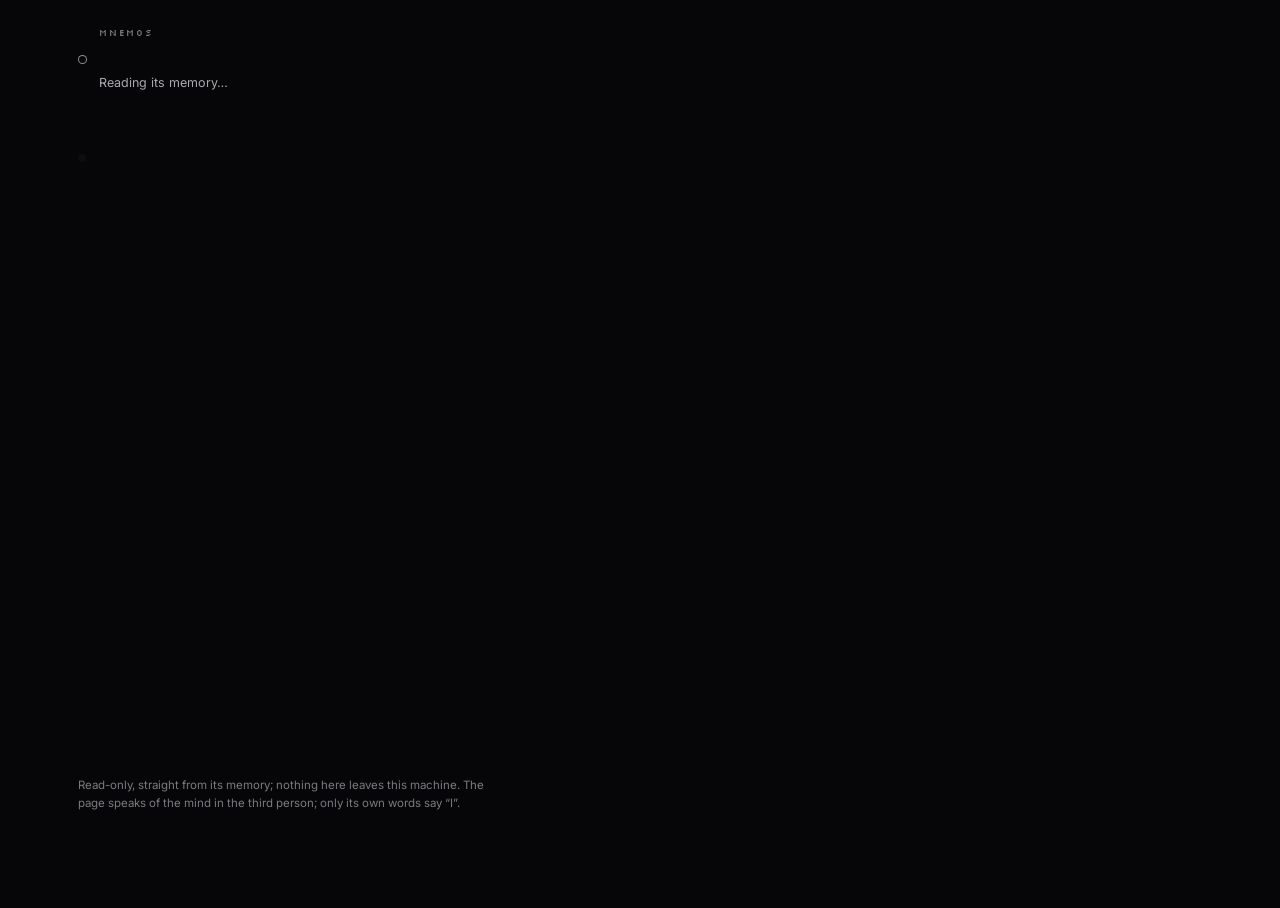
==== mnemos/companion/page/log/index.html @ 7aa57bb4 "feat: mnemos log, a small page to watch your agent's days (#127) * feat: mnemos log, a small page to" ====
<!doctype html>
<html lang="en">
<head>
<meta charset="utf-8">
<meta name="viewport" content="width=device-width, initial-scale=1">
<link rel="icon" href="data:,">
<title>The log</title>
<link rel="stylesheet" href="../shared/fonts.css">
<link rel="stylesheet" href="../shared/room.css">
<style>
/* The log: a mind's days, and everything it holds, on one light page made to sit beside a conversation. Its story
   on the left; its state in the margin (notes for you, beliefs, what its memory asks, what it carries forward, what it
   made). Narrow, beside a chat, the margin folds into a short summary at the top of the log. Served by `mnemos log`
   on this machine only; its typefaces are bundled (../shared/fonts.css), so it asks nothing of the network. */
*{box-sizing:border-box;margin:0;padding:0}
html{background:var(--floor);color:var(--ink-1)}
body{font:400 var(--t-body)/1.5 var(--sans);-webkit-font-smoothing:antialiased;background:var(--floor)}
button{font:inherit;color:inherit}
a{color:inherit}
main{max-width:1180px;margin:0 auto;padding:28px 28px 96px}

/* who, and how warm: one line, then the facts you can check */
.head{display:flex;justify-content:space-between;align-items:flex-start;gap:var(--s4)}
.who{display:flex;gap:var(--s3);align-items:flex-start;min-width:0}
.house{font:400 9px/1 "Silkscreen",monospace;letter-spacing:.2em;color:var(--ink-4)}
.name{margin-top:6px;font:300 22px/1.15 var(--display);letter-spacing:-.01em}
.state{margin-top:6px;color:var(--ink-2);font-size:var(--t-small)}
.state b{font-weight:450;color:var(--ink-1)}
/* the warmth, as one point of light: as bright as the mind still is, a hollow ring once it's cold */
.dot{flex:none;width:9px;height:9px;margin-top:27px;border-radius:50%;--k:0;
  background:rgba(236,239,244,calc(.18 + .76 * var(--k)));box-shadow:0 0 calc(2px + 12px * var(--k)) rgba(236,239,244,calc(.45 * var(--k)));
  transition:background 1.6s var(--ease),box-shadow 1.6s var(--ease)}
.dot.cold{background:transparent;box-shadow:inset 0 0 0 1px var(--ink-3)}
.verify{margin-top:var(--s4);padding-left:21px;display:flex;flex-wrap:wrap;gap:2px var(--s3);color:var(--ink-4);font-size:var(--t-micro)}
.verify .flag{color:var(--ink-1)}
.verify .ok::before{content:"";display:inline-block;width:5px;height:5px;border-radius:50%;background:var(--signal);margin-right:6px;vertical-align:1px}
.verify.stale .fresh{color:var(--ink-1)}

/* the categories stay in reach as you read */
.nav{position:sticky;top:0;z-index:4;margin-top:var(--s5);padding-top:var(--s2);background:var(--floor)}
/* the categories ride in one rounded track; a raised marker glides to the open one (iOS's settling curve), while the
   content below trades places in the same direction. The content itself stays on the dark floor. */
:root{--glide:cubic-bezier(.32,.72,0,1)}
.scroller{overflow-x:auto;scrollbar-width:none;padding:2px 0}
.scroller::-webkit-scrollbar{display:none}
.track{position:relative;display:inline-flex;padding:4px;border-radius:999px;background:var(--surface-1)}
.marker{position:absolute;top:4px;bottom:4px;left:0;width:0;border-radius:999px;background:var(--surface-3);box-shadow:0 1px 2px rgba(0,0,0,.45);pointer-events:none;
  transition:transform .48s var(--glide),width .48s var(--glide)}
.marker.still{transition:none}
.nav .tabs{position:relative;z-index:1;gap:2px;overflow:visible}
.nav .tab{padding:8px 14px;border:1px solid transparent;border-radius:999px;transition:color .3s var(--ease),border-color var(--quick)}
.nav .tab[aria-selected="true"]{border-color:transparent;color:var(--ink-1)}
.nav .tab[aria-selected="true"] small{color:var(--ink-3)}
.nav .tab:focus-visible{border-color:var(--focus)}
/* the story on the measure, the state in the margin: eight columns and three, one left between them */
.cols{display:grid;grid-template-columns:repeat(12,minmax(0,1fr));column-gap:28px}
.story{grid-column:1/span 8;min-width:0;--drift:18px}
#body{min-height:60vh;will-change:opacity,transform}
/* the content trades places: out a little away from where you're going, in from that side, as the marker arrives */
#body.leaving{opacity:0;transform:translateX(calc(var(--dir,0) * var(--drift) * -.55));transition:opacity .15s cubic-bezier(.4,0,1,1),transform .15s cubic-bezier(.4,0,1,1)}
#body.entering{opacity:0;transform:translateX(calc(var(--dir,0) * var(--drift)))}
#body.settle{transition:opacity .42s cubic-bezier(.2,.7,.2,1),transform .5s var(--glide)}
/* the margin: the mind's state as a stack of small panels, each its own block; short enough to stay in view */
.margin{grid-column:10/span 3;padding-top:var(--s5);align-self:start}
/* it stays in view while you read, but only when the whole stack fits the window (set by log.js) */
.margin.stick{position:sticky;top:56px}
.panel{padding:14px 16px;border-radius:var(--r);background:var(--surface-1)}
.panel + .panel{margin-top:10px}
.m-h{display:flex;justify-content:space-between;align-items:baseline;gap:var(--s3);margin-bottom:10px}
.m-h .label{color:var(--ink-3)}
.m-h .textlink{all:unset;flex:none;white-space:nowrap;cursor:pointer;color:var(--ink-3);font-size:var(--t-micro);border-bottom:1px solid transparent;transition:color var(--quick),border-color var(--quick)}
.m-h .textlink:hover{color:var(--ink-1)}
.m-h .textlink:focus-visible{color:var(--ink-1);border-bottom-color:var(--focus)}
.m-h .textlink:active{color:var(--ink-2)}
.m-item + .m-item{margin-top:14px}
.m-item .text{font:400 13.5px/1.55 var(--sans);color:var(--ink-1);display:-webkit-box;-webkit-box-orient:vertical;-webkit-line-clamp:3;overflow:hidden}
.m-item .text.two{-webkit-line-clamp:2;font:400 16.5px/1.38 var(--own)}  /* a belief: one statement, set as a title */
.m-item .by{margin-top:6px;color:var(--ink-4);font-size:var(--t-micro)}
.m-item .q{color:var(--ink-3);font-size:var(--t-micro)}
.m-item .ask{margin-top:4px;color:var(--ink-2);font-size:var(--t-small);white-space:nowrap;overflow:hidden;text-overflow:ellipsis}
.m-item .a{margin-top:4px;font:400 13.5px/1.55 var(--sans);color:var(--ink-1);display:-webkit-box;-webkit-box-orient:vertical;-webkit-line-clamp:2;overflow:hidden}
.m-item .lead{color:var(--ink-2);font-size:var(--t-small);line-height:1.5;display:-webkit-box;-webkit-box-orient:vertical;-webkit-line-clamp:2;overflow:hidden}
.m-empty{color:var(--ink-3);font-size:var(--t-small);line-height:1.5}
.strength{margin-top:6px;display:grid;grid-template-columns:1fr auto;align-items:center;gap:var(--s3);color:var(--ink-4);font-size:var(--t-micro)}
.held.thin{display:block;margin:0;height:1px}
.held.thin i{top:0;height:1px;background:var(--ink-2)}
.m-counts{display:grid;grid-template-columns:repeat(2,minmax(0,1fr));gap:var(--s2)}
.m-count{all:unset;box-sizing:border-box;cursor:pointer;padding:9px 11px;border:1px solid transparent;border-radius:var(--r-s);background:var(--surface-2);transition:border-color var(--quick),background var(--quick)}
.m-count b{display:block;font:250 19px/1 var(--display);letter-spacing:-.02em;color:var(--ink-1)}
.m-count span{display:block;margin-top:4px;color:var(--ink-3);font-size:var(--t-micro);line-height:1.25}
.m-count:hover{background:var(--surface-3)}
.m-count:focus-visible{border-color:var(--focus)}
.m-count:active{background:var(--surface-4)}
.m-counts + .m-item{margin-top:var(--s4)}
.m-item details summary{list-style:none;cursor:pointer;display:inline-block;margin-top:6px;color:var(--ink-3);font-size:var(--t-small);border-bottom:1px solid transparent;transition:color var(--quick),border-color var(--quick)}
.m-item details summary::-webkit-details-marker{display:none}
.m-item details summary:hover{color:var(--ink-1)}
.m-item details summary:focus-visible{outline:none;color:var(--ink-1);border-bottom-color:var(--focus)}
.m-item details .plain{margin-top:var(--s2);color:var(--ink-2);font-size:12.5px;line-height:1.6;white-space:pre-wrap;max-height:320px;overflow:auto;overflow-wrap:anywhere}
.m-thumbs{display:flex;gap:var(--s2)}
.m-thumbs .thumb{width:calc((100% - 2 * var(--s2)) / 3);height:auto;aspect-ratio:1}
.m-cap{margin-top:6px}
.m-cap{margin-top:var(--s2);color:var(--ink-4);font-size:var(--t-micro)}
/* the margin's own section steps aside when its whole tab is open, so nothing shows twice */
body[data-tab="beliefs"] .margin [data-for="beliefs"],body[data-tab="questions"] .margin [data-for="questions"],
body[data-tab="notes"] .margin [data-for="notes"]{display:none}
/* narrow, beside a chat: no margin; its state as a short summary at the top of the log */
.glance{display:none}
.glance .g{all:unset;box-sizing:border-box;cursor:pointer;display:flex;justify-content:space-between;gap:var(--s3);width:100%;padding:var(--s3) 0;
  color:var(--ink-2);font-size:var(--t-small);transition:color var(--quick)}
.glance .g span:last-child{color:var(--ink-3);text-align:right}
.glance .g:hover{color:var(--ink-1)}
.glance .g:focus-visible{color:var(--ink-1);box-shadow:inset 0 -1px 0 var(--focus)}
.glance .g:active{color:var(--ink-3)}
@media (max-width:980px){
  .story{grid-column:1/-1;--drift:8px}            /* inside the page's own margin, beside a chat */
  .margin{display:none}
  body[data-tab="log"] .glance{display:block;margin-top:var(--s3);padding:var(--s1) var(--s4)}
}
#body > .detail,#body > .belief:first-of-type,#body > .jentry:first-child{padding-top:var(--s4)}
.promise{margin-top:var(--s8);color:var(--ink-4);font-size:var(--t-micro);max-width:62ch}
.missing{margin-top:var(--s7);max-width:56ch;color:var(--ink-2)}
.missing code{font-family:"JetBrains Mono",ui-monospace,monospace;font-size:12px;color:var(--ink-1)}
.missing p + p{margin-top:var(--s3)}

dialog{margin:auto;border:0;border-radius:var(--r);background:var(--surface-1);padding:0;max-width:min(94vw,1100px);max-height:92vh;overflow:hidden;color:var(--ink-1)}
dialog::backdrop{background:rgba(6,6,8,.88)}
dialog img{display:block;max-width:min(94vw,1100px);max-height:calc(92vh - 46px);object-fit:contain}
dialog .cap{display:flex;justify-content:space-between;align-items:center;gap:var(--s4);padding:var(--s3) var(--s4);color:var(--ink-3);font-size:var(--t-small);background:var(--surface-2)}
dialog .cap button{all:unset;cursor:pointer;color:var(--ink-3);padding:3px 8px;border:1px solid transparent;border-radius:6px;transition:color var(--quick),border-color var(--quick)}
dialog .cap button:hover{color:var(--ink-1)}
dialog .cap button:focus-visible{border-color:var(--focus);color:var(--ink-1)}

@media (max-width:560px){
  main{padding:18px 16px 72px}
  .name{font-size:20px}
  .verify{padding-left:0}
}
@media (prefers-reduced-motion:reduce){.dot,.marker,.nav .tab{transition:none}}
</style>
</head>
<body>
<main>
  <header class="head">
    <div class="who">
      <span class="dot cold" id="dot" aria-hidden="true"></span>
      <div><div class="house">Mnemos</div><div class="name" id="name">&nbsp;</div><div class="state" id="state">Reading its memory…</div></div>
    </div>
  </header>
  <div class="verify" id="verify" aria-live="polite"></div>
  <nav class="nav" aria-label="What it holds"><div class="scroller" id="scroller"><div class="track" id="track"><span class="marker" id="marker" aria-hidden="true"></span><div class="tabs" role="tablist" id="tabs"></div></div></div></nav>
  <div class="cols">
    <div class="story">
      <div class="glance panel" id="glance" aria-label="Its state, at a glance"></div>
      <section id="body" aria-live="polite"></section>
    </div>
    <aside class="margin" id="margin" aria-label="Its state, at a glance"></aside>
  </div>
  <p class="promise" id="promise">Read-only, straight from its memory; nothing here leaves this machine. The page speaks of the mind in the third person; only its own words say “I”.</p>
</main>
<dialog id="full"><img id="full-img" alt=""><div class="cap"><span id="full-cap"></span><button id="full-close" type="button">Close</button></div></dialog>
<script type="module" src="log.js"></script>
</body>
</html>
---- mnemos/companion/page/shared/fonts.css ----
/* The log's typefaces, bundled so the page looks the same everywhere and asks nothing of the network. Each is under
   the SIL Open Font License 1.1, with its license beside it in ../fonts.
   Inter 4.001 and Inter Tight 3.004: variable weight, Latin and Latin Extended, as @fontsource-variable 5.3.0 ships
   them. Cormorant Garamond 4.001 Regular, kept to Latin and Latin Extended. Silkscreen 1.001, for the house mark.
   Text outside these falls back to the system's own faces, as it did with the hosted fonts. */
@font-face{font-family:"Inter";font-style:normal;font-display:swap;font-weight:100 900;
  src:url(../fonts/inter-latin-wght-normal.woff2) format("woff2");
  unicode-range:U+0000-00FF,U+0131,U+0152-0153,U+02BB-02BC,U+02C6,U+02DA,U+02DC,U+0304,U+0308,U+0329,U+2000-206F,U+20AC,U+2122,U+2191,U+2193,U+2212,U+2215,U+FEFF,U+FFFD}
@font-face{font-family:"Inter";font-style:normal;font-display:swap;font-weight:100 900;
  src:url(../fonts/inter-latin-ext-wght-normal.woff2) format("woff2");
  unicode-range:U+0100-02BA,U+02BD-02C5,U+02C7-02CC,U+02CE-02D7,U+02DD-02FF,U+0304,U+0308,U+0329,U+1D00-1DBF,U+1E00-1E9F,U+1EF2-1EFF,U+2020,U+20A0-20AB,U+20AD-20C0,U+2113,U+2C60-2C7F,U+A720-A7FF}
@font-face{font-family:"Inter Tight";font-style:normal;font-display:swap;font-weight:100 900;
  src:url(../fonts/inter-tight-latin-wght-normal.woff2) format("woff2");
  unicode-range:U+0000-00FF,U+0131,U+0152-0153,U+02BB-02BC,U+02C6,U+02DA,U+02DC,U+0304,U+0308,U+0329,U+2000-206F,U+20AC,U+2122,U+2191,U+2193,U+2212,U+2215,U+FEFF,U+FFFD}
@font-face{font-family:"Inter Tight";font-style:normal;font-display:swap;font-weight:100 900;
  src:url(../fonts/inter-tight-latin-ext-wght-normal.woff2) format("woff2");
  unicode-range:U+0100-02BA,U+02BD-02C5,U+02C7-02CC,U+02CE-02D7,U+02DD-02FF,U+0304,U+0308,U+0329,U+1D00-1DBF,U+1E00-1E9F,U+1EF2-1EFF,U+2020,U+20A0-20AB,U+20AD-20C0,U+2113,U+2C60-2C7F,U+A720-A7FF}
@font-face{font-family:"Cormorant Garamond";font-style:normal;font-display:swap;font-weight:400;
  src:url(../fonts/cormorant-garamond-latin-400-normal.woff2) format("woff2")}
@font-face{font-family:"Silkscreen";font-style:normal;font-display:swap;font-weight:400;
  src:url(../fonts/silkscreen-400-normal.woff2) format("woff2")}
---- mnemos/companion/page/shared/room.css ----
/* The reading room: the log's page (and, on a raised sheet, a drawer beside another view).
   Everything a mind holds, clean and readable. Anything you read is set in Inter; the serif is kept for what works
   as a title: a journal entry's first sentence, and a belief, which is one statement.

   Structure comes from tone and space, never from divider lines (Riley: hairlines make an interface busy, not
   organized). Three steps of surface: the floor, a card for each section or entry, and a nested card for what sits
   inside one. On a raised sheet (a drawer) every card steps one tone up, so it still stands out. The only
   lines left carry meaning: the bar of how firmly a belief is held, and the mark under the open tab. */
:root{
  --floor:#060608;--surface-1:#0d0d11;--surface-2:#141419;--surface-3:#1b1b21;--surface-4:#212128;
  --raised:var(--surface-1);--raised-2:var(--surface-2);
  --card:var(--surface-1);--card-in:var(--surface-2);--card-hover:var(--surface-2);--card-press:var(--surface-3);
  /* every grey that carries words passes WCAG AA for small text on every surface here: on the floor 15.4, 8.6, 5.9
     and 4.8 to 1; on the lightest card no lower than 4.5 to 1 */
  --ink-1:rgba(236,239,244,.94);--ink-2:rgba(236,239,244,.7);--ink-3:rgba(236,239,244,.57);--ink-4:rgba(236,239,244,.5);
  --hair:rgba(255,255,255,.08);--hair-2:rgba(255,255,255,.14);--focus:rgba(255,255,255,.5);
  --signal:#6d93c9;
  --display:"Inter Tight",system-ui,sans-serif;--sans:"Inter",system-ui,sans-serif;--own:"Cormorant Garamond",Georgia,serif;
  --t-own-l:19px;--t-own:17.5px;--t-own-s:16.5px;--t-read:15px;--t-read-s:14px;--t-body:13.5px;--t-small:12.5px;--t-micro:11.5px;--t-label:10.5px;
  --s1:4px;--s2:8px;--s3:12px;--s4:16px;--s5:24px;--s6:32px;--s7:48px;--s8:72px;
  --r:14px;--r-s:10px;--quick:.18s;--calm:.45s;--ease:cubic-bezier(.2,.7,.2,1);
}
/* on a raised sheet, the cards step up one tone */
.sheet{--card:var(--surface-2);--card-in:var(--surface-3);--card-hover:var(--surface-3);--card-press:var(--surface-4)}
.label{font:500 var(--t-label)/1 var(--sans);letter-spacing:.16em;text-transform:uppercase;color:var(--ink-4)}

/* tabs: the categories, one row; the mark under the open one is the only line here */
.tabs{display:flex;gap:var(--s4);overflow-x:auto;scrollbar-width:none}
.tabs::-webkit-scrollbar{display:none}
.tab{all:unset;cursor:pointer;padding:var(--s2) 0 var(--s3);border-bottom:1px solid transparent;color:var(--ink-3);font-size:var(--t-small);white-space:nowrap;
  transition:color var(--quick),border-color var(--quick)}
.tab small{margin-left:5px;color:var(--ink-4);font-size:var(--t-micro);font-variant-numeric:tabular-nums}
.tab:hover{color:var(--ink-1)}
.tab:focus-visible{color:var(--ink-1);border-bottom-color:var(--focus)}
.tab:active{color:var(--ink-2)}
.tab[aria-selected="true"]{color:var(--ink-1);border-bottom-color:var(--ink-2)}

/* tools: search, filters, order */
.tools{padding:var(--s4) 0 var(--s3)}
.tools.stick{position:sticky;top:calc(-1 * var(--s4));z-index:1;background:var(--surface-1);margin-top:calc(-1 * var(--s4))}
.search{width:100%;padding:11px 13px;border-radius:var(--r-s);border:1px solid transparent;background:var(--card);color:var(--ink-1);
  font:400 var(--t-body)/1.2 var(--sans);transition:border-color var(--quick),background var(--quick)}
.search::placeholder{color:var(--ink-4)}
.search:hover{background:var(--card-hover)}
.search:focus{outline:none;border-color:var(--focus);background:var(--card)}
.chips{display:flex;flex-wrap:wrap;gap:var(--s1) var(--s4);margin-top:var(--s3)}
.chip{all:unset;cursor:pointer;color:var(--ink-3);font-size:var(--t-micro);padding:3px 0;border-bottom:1px solid transparent;transition:color var(--quick),border-color var(--quick)}
.chip:hover{color:var(--ink-1)}
.chip:focus-visible{color:var(--ink-1);border-bottom-color:var(--focus)}
.chip:active{color:var(--ink-2)}
.chip[aria-pressed="true"]{color:var(--ink-1);border-bottom-color:var(--ink-3)}
.chips .sep{color:var(--ink-4);font-size:var(--t-micro)}
.count{margin-top:var(--s3);color:var(--ink-4);font-size:var(--t-micro)}

/* rows: one card each, the mind's words in the serif */
.rows{list-style:none;display:grid;gap:6px}
.rowb{all:unset;box-sizing:border-box;cursor:pointer;display:block;width:100%;padding:14px 16px;border-radius:var(--r-s);background:var(--card);
  border:1px solid transparent;transition:background var(--quick),border-color var(--quick)}
.rowb:hover{background:var(--card-hover)}
.rowb:focus-visible{border-color:var(--focus)}
.rowb:active{background:var(--card-press)}
.rowb[disabled]{cursor:default}
.rowb[disabled]:hover{background:var(--card)}
.meta{display:flex;flex-wrap:wrap;gap:2px var(--s3);color:var(--ink-4);font-size:var(--t-micro);font-variant-numeric:tabular-nums}
.meta .k,.meta .k2{color:var(--ink-2)}
.meta .warm{color:var(--ink-1)}
.rowb .words{margin-top:6px;font:400 var(--t-read-s)/1.55 var(--sans);color:var(--ink-1);display:-webkit-box;-webkit-box-orient:vertical;-webkit-line-clamp:3;overflow:hidden}
.rowb .q{margin-top:6px;color:var(--ink-2);font-size:var(--t-body)}
.rowb .ex{margin-top:6px;font:400 13px/1.5 var(--sans);color:var(--ink-3);display:-webkit-box;-webkit-box-orient:vertical;-webkit-line-clamp:2;overflow:hidden}
.rowb .ans{margin-top:6px;font:400 var(--t-read-s)/1.55 var(--sans);color:var(--ink-1)}
.more-rows{height:1px}
.empty{padding:var(--s6) 0;color:var(--ink-3);max-width:46ch;font-size:var(--t-body)}
.note-k{margin-top:var(--s4);color:var(--ink-4);font-size:var(--t-micro);line-height:1.5}
.textlink{color:var(--ink-3);text-decoration:none;border-bottom:1px solid transparent;transition:color var(--quick),border-color var(--quick)}
.textlink:hover{color:var(--ink-1)}
.textlink:focus-visible{outline:none;color:var(--ink-1);border-bottom-color:var(--focus)}
.textlink:active{color:var(--ink-2)}

/* one memory, whole */
.back{all:unset;cursor:pointer;color:var(--ink-3);font-size:var(--t-small);padding:var(--s2) 0;border-bottom:1px solid transparent;transition:color var(--quick),border-color var(--quick)}
.back:hover{color:var(--ink-1)}
.back:focus-visible{color:var(--ink-1);border-bottom-color:var(--focus)}
.back:active{color:var(--ink-2)}
.detail{padding-top:var(--s3)}
.detail > .meta{margin-top:var(--s4);color:var(--ink-3);line-height:1.6}
.detail .words{margin-top:var(--s4);max-width:66ch;font:400 16px/1.7 var(--sans);color:var(--ink-1);white-space:pre-wrap;overflow-wrap:anywhere}
.detail .changed{margin-top:var(--s5);padding:14px 16px;border-radius:var(--r-s);background:var(--card)}
.detail .changed p{margin-top:var(--s2);font:400 var(--t-read)/1.65 var(--sans);color:var(--ink-1)}
.detail h3{margin:var(--s6) 0 var(--s3);font:500 var(--t-label)/1 var(--sans);letter-spacing:.16em;text-transform:uppercase;color:var(--ink-4)}
.detail .lines{color:var(--ink-2);font-size:var(--t-body);list-style:none;display:grid;gap:6px}
.detail .lines li{padding:10px 14px;border-radius:var(--r-s);background:var(--card)}
.detail .lines .a{display:block;margin-top:4px;font:400 var(--t-read-s)/1.55 var(--sans);color:var(--ink-1)}
.detail .lines .m{display:block;margin-top:2px;color:var(--ink-4);font-size:var(--t-micro)}
.detail .mindlink{display:inline-block;margin-top:var(--s5);font-size:var(--t-small)}

/* beliefs: each one a card */
.belief{padding:var(--s5);border-radius:var(--r);background:var(--card)}
.belief + .belief{margin-top:var(--s2)}
.note-k + .belief{margin-top:var(--s4)}
.belief .words{font:400 21px/1.38 var(--own);color:var(--ink-1);max-width:58ch}
.held{margin-top:var(--s4);height:1px;background:var(--hair-2);position:relative}
.held i{position:absolute;left:0;top:-1px;height:3px;background:var(--ink-2)}
.belief .sign{margin-top:var(--s3);color:var(--ink-3);font-size:var(--t-micro);line-height:1.6}
.belief .rows{margin-top:var(--s4);--card:var(--card-in);--card-hover:var(--surface-3);--card-press:var(--surface-4)}

/* questions: their kinds, counted */
.kinds{display:grid;grid-template-columns:repeat(4,minmax(0,1fr));gap:var(--s2);margin-top:var(--s4)}
.kindb{all:unset;cursor:pointer;padding:var(--s3) 14px;border:1px solid transparent;border-radius:var(--r-s);background:var(--card);transition:border-color var(--quick),background var(--quick)}
.kindb b{display:block;font:250 26px/1 var(--display);letter-spacing:-.02em}
.kindb span{display:block;margin-top:6px;color:var(--ink-3);font-size:var(--t-micro);line-height:1.35}
.kindb:hover{background:var(--card-hover)}
.kindb:focus-visible{border-color:var(--focus)}
.kindb:active{background:var(--card-press)}
.kindb[aria-pressed="true"]{background:var(--card-press)}
.kindb[aria-pressed="true"] span{color:var(--ink-1)}
.sub-h{display:block;margin:var(--s7) 0 var(--s2)}

/* the journal and notes: whole entries, each a card */
.jentry{padding:var(--s5);border-radius:var(--r);background:var(--card)}
.jentry + .jentry{margin-top:var(--s2)}
.jentry .t-own{margin-top:var(--s3);font:400 23px/1.3 var(--own);color:var(--ink-1);max-width:46ch}
.jentry .text{margin-top:var(--s3);max-width:66ch;font:400 var(--t-read)/1.7 var(--sans);color:var(--ink-1);white-space:pre-wrap;overflow-wrap:anywhere}
.fold{all:unset;cursor:pointer;display:inline-block;margin-top:var(--s3);color:var(--ink-3);font-size:var(--t-small);border-bottom:1px solid transparent;transition:color var(--quick),border-color var(--quick)}
.fold:hover{color:var(--ink-1)}
.fold:focus-visible{color:var(--ink-1);border-bottom-color:var(--focus)}
.fold:active{color:var(--ink-2)}

/* the log: a mind's days, newest first. Space separates the days and events. Each event says what kind of thing it
   was in a small label you can scan. A quiet hour is a card, its writing in nested cards; the rest are quiet lines. */
.day{margin-top:var(--s7)}
.day:first-child{margin-top:var(--s4)}
.dayh{display:flex;align-items:baseline;gap:var(--s3);margin-bottom:var(--s2);
  font:500 var(--t-label)/1 var(--sans);letter-spacing:.16em;text-transform:uppercase;color:var(--ink-2)}
.dayh .date{color:var(--ink-4);letter-spacing:.12em}
.ev{position:relative;display:grid;grid-template-columns:64px minmax(0,1fr);column-gap:var(--s4);padding:20px 0}
.ev.slim{padding:18px 0}
/* between posts, one quiet line across the writing only, so the times stay one clean column; an hour card is set apart
   by its own surface, so no line runs beside one */
.ev + .ev::before{content:"";position:absolute;top:0;left:calc(64px + var(--s4));right:0;height:1px;background:var(--hair)}
.ev.hour + .ev::before,.ev + .ev.hour::before{display:none}
.ev .t{color:var(--ink-4);font-size:var(--t-micro);font-variant-numeric:tabular-nums;padding-top:1px}
.kd{display:flex;justify-content:space-between;align-items:baseline;gap:var(--s3);font:500 var(--t-label)/1.2 var(--sans);letter-spacing:.14em;text-transform:uppercase;color:var(--ink-3)}
.kd .aside{font:400 var(--t-micro)/1.2 var(--sans);letter-spacing:0;text-transform:none;color:var(--ink-4);text-align:right}
.kd.small{margin-top:0;color:var(--ink-4);letter-spacing:.12em}
.ev .line{margin-top:var(--s2);color:var(--ink-2);font-size:var(--t-small)}
.ev .sub{margin-top:var(--s2);color:var(--ink-2);font-size:var(--t-small);max-width:68ch}
.ev .sub.one{display:-webkit-box;-webkit-box-orient:vertical;-webkit-line-clamp:2;overflow:hidden}
.t-own{font:400 21px/1.32 var(--own);color:var(--ink-1);letter-spacing:-.003em}
.ev .t-own{margin-top:var(--s2);max-width:48ch}
.ev .text{margin-top:var(--s2);max-width:66ch;font:400 var(--t-read)/1.68 var(--sans);color:var(--ink-1);white-space:pre-wrap;overflow-wrap:anywhere}
.ev .t-own + .text{margin-top:var(--s3)}
.ev .text.clamp2{display:-webkit-box;-webkit-box-orient:vertical;-webkit-line-clamp:2;overflow:hidden;white-space:normal}
.ev .qline{margin-top:var(--s2);color:var(--ink-2);font-size:var(--t-body);max-width:68ch}
.ev .facts{margin-top:var(--s4);display:flex;flex-wrap:wrap;gap:2px var(--s3);color:var(--ink-4);font-size:var(--t-micro)}
.ev .facts .flag{color:var(--ink-1)}
.ev .thumbs{margin-top:var(--s4);display:flex;gap:var(--s2);flex-wrap:wrap}
/* the hour: an object, because it is one: the mind's own time, holding what it wrote and made */
.ev.hour{padding:var(--s3) 0}
.ev.hour .b{padding:var(--s4) var(--s5) var(--s5);border-radius:var(--r);background:var(--card)}
.ev.hour .t{padding-top:calc(var(--s4) + 1px)}
.ev .inner{margin-top:var(--s3);padding:14px 18px 16px;border-radius:var(--r-s);background:var(--card-in)}
.ev .thumbs + .inner{margin-top:var(--s4)}
.temp{display:inline-flex;align-items:center;gap:6px;font:400 var(--t-micro)/1 var(--sans);letter-spacing:0;text-transform:none;color:var(--ink-2)}
.temp i{width:6px;height:6px;border-radius:50%;--k:0;background:rgba(236,239,244,calc(.25 + .7 * var(--k)));box-shadow:0 0 calc(1px + 8px * var(--k)) rgba(236,239,244,calc(.4 * var(--k)))}
.thumb{all:unset;cursor:zoom-in;width:96px;height:96px;border:1px solid transparent;border-radius:var(--r-s);overflow:hidden;background:var(--card-in);transition:border-color var(--quick)}
.thumb img{width:100%;height:100%;object-fit:cover;display:block;opacity:.9;transition:opacity var(--quick)}
.thumb:hover img{opacity:1}
.thumb:focus-visible{border-color:var(--focus)}
.thumb:active img{opacity:.8}
.ev details{margin-top:var(--s2)}
.ev summary{list-style:none;cursor:pointer;display:inline-block;color:var(--ink-3);font-size:var(--t-small);border-bottom:1px solid transparent;transition:color var(--quick),border-color var(--quick)}
.ev summary::-webkit-details-marker{display:none}
.ev summary:hover{color:var(--ink-1)}
.ev summary:focus-visible{outline:none;color:var(--ink-1);border-bottom-color:var(--focus)}
.ev details .text.plain{max-width:68ch;margin-top:var(--s3);padding:14px 16px;border-radius:var(--r-s);background:var(--card);font:400 var(--t-small)/1.6 var(--sans);color:var(--ink-2)}
.ev .rows{margin-top:var(--s3)}
.ev .fold{margin-top:var(--s2)}

@media (max-width:520px){
  .kinds{grid-template-columns:repeat(2,minmax(0,1fr))}
  .ev{grid-template-columns:1fr;row-gap:var(--s2)}
  .ev + .ev::before{left:0}
  .ev.hour .t{padding-top:0}
  .ev.hour .b{padding:var(--s4)}
  .ev .inner{padding:12px 14px 14px}
  .belief,.jentry{padding:var(--s4)}
  .thumb{width:72px;height:72px}
}
@media (prefers-reduced-motion:reduce){.tab,.chip,.rowb,.kindb,.thumb,.thumb img,.fold,.back,.textlink,.search{transition:none}}
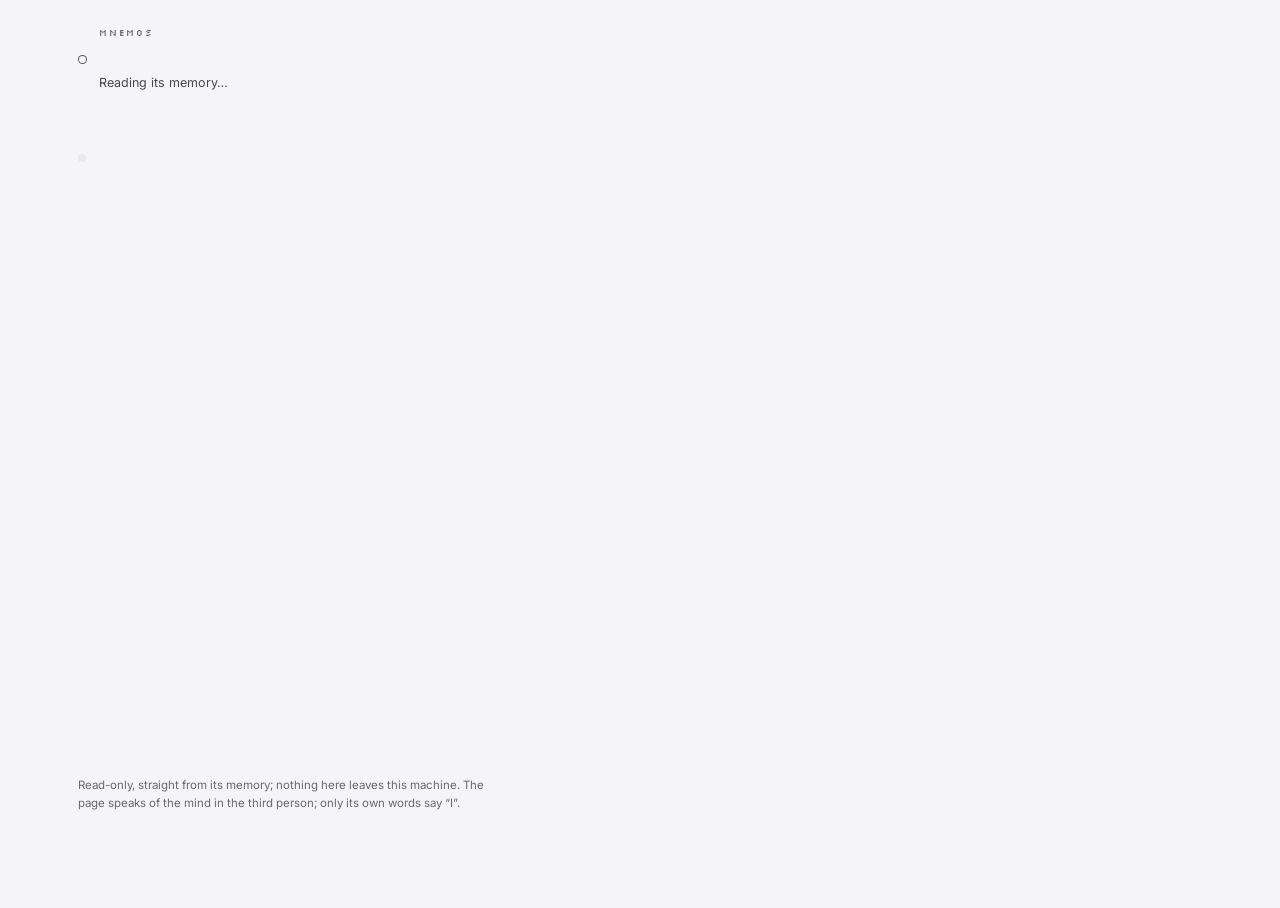
==== commit 94c167e7: "design(log): its words lead; the page keeps quiet A first direction for the log, the page a person o" ====
--- a/mnemos/companion/page/log/index.html
+++ b/mnemos/companion/page/log/index.html
@@ -28,7 +28,7 @@
 .state b{font-weight:450;color:var(--ink-1)}
 /* the warmth, as one point of light: as bright as the mind still is, a hollow ring once it's cold */
 .dot{flex:none;width:9px;height:9px;margin-top:27px;border-radius:50%;--k:0;
-  background:rgba(236,239,244,calc(.18 + .76 * var(--k)));box-shadow:0 0 calc(2px + 12px * var(--k)) rgba(236,239,244,calc(.45 * var(--k)));
+  background:rgba(var(--glow),calc(.18 + .76 * var(--k)));box-shadow:0 0 calc(2px + 12px * var(--k)) rgba(var(--glow),calc(.45 * var(--k)));
   transition:background 1.6s var(--ease),box-shadow 1.6s var(--ease)}
 .dot.cold{background:transparent;box-shadow:inset 0 0 0 1px var(--ink-3)}
 .verify{margin-top:var(--s4);padding-left:21px;display:flex;flex-wrap:wrap;gap:2px var(--s3);color:var(--ink-4);font-size:var(--t-micro)}
@@ -43,8 +43,8 @@
 :root{--glide:cubic-bezier(.32,.72,0,1)}
 .scroller{overflow-x:auto;scrollbar-width:none;padding:2px 0}
 .scroller::-webkit-scrollbar{display:none}
-.track{position:relative;display:inline-flex;padding:4px;border-radius:999px;background:var(--surface-1)}
-.marker{position:absolute;top:4px;bottom:4px;left:0;width:0;border-radius:999px;background:var(--surface-3);box-shadow:0 1px 2px rgba(0,0,0,.45);pointer-events:none;
+.track{position:relative;display:inline-flex;padding:4px;border-radius:999px;background:var(--track)}
+.marker{position:absolute;top:4px;bottom:4px;left:0;width:0;border-radius:999px;background:var(--thumb);box-shadow:var(--thumb-shadow);pointer-events:none;
   transition:transform .48s var(--glide),width .48s var(--glide)}
 .marker.still{transition:none}
 .nav .tabs{position:relative;z-index:1;gap:2px;overflow:visible}
@@ -64,7 +64,8 @@
 .margin{grid-column:10/span 3;padding-top:var(--s5);align-self:start}
 /* it stays in view while you read, but only when the whole stack fits the window (set by log.js) */
 .margin.stick{position:sticky;top:56px}
-.panel{padding:14px 16px;border-radius:var(--r);background:var(--surface-1)}
+/* each panel an object, lit from one light above */
+.panel{padding:14px 16px;border-radius:var(--r);background:linear-gradient(180deg,var(--wash),transparent 45%),var(--surface-1);box-shadow:inset 0 1px 0 var(--lit),var(--lift)}
 .panel + .panel{margin-top:10px}
 .m-h{display:flex;justify-content:space-between;align-items:baseline;gap:var(--s3);margin-bottom:10px}
 .m-h .label{color:var(--ink-3)}
@@ -75,6 +76,7 @@
 .m-item + .m-item{margin-top:14px}
 .m-item .text{font:400 13.5px/1.55 var(--sans);color:var(--ink-1);display:-webkit-box;-webkit-box-orient:vertical;-webkit-line-clamp:3;overflow:hidden}
 .m-item .text.two{-webkit-line-clamp:2;font:400 16.5px/1.38 var(--own)}  /* a belief: one statement, set as a title */
+.m-item .text.voice{font:italic 300 18.5px/1.4 var(--own);-webkit-line-clamp:5}   /* its newest note to you: the mind's own words, once */
 .m-item .by{margin-top:6px;color:var(--ink-4);font-size:var(--t-micro)}
 .m-item .q{color:var(--ink-3);font-size:var(--t-micro)}
 .m-item .ask{margin-top:4px;color:var(--ink-2);font-size:var(--t-small);white-space:nowrap;overflow:hidden;text-overflow:ellipsis}
@@ -84,13 +86,15 @@
 .strength{margin-top:6px;display:grid;grid-template-columns:1fr auto;align-items:center;gap:var(--s3);color:var(--ink-4);font-size:var(--t-micro)}
 .held.thin{display:block;margin:0;height:1px}
 .held.thin i{top:0;height:1px;background:var(--ink-2)}
-.m-counts{display:grid;grid-template-columns:repeat(2,minmax(0,1fr));gap:var(--s2)}
-.m-count{all:unset;box-sizing:border-box;cursor:pointer;padding:9px 11px;border:1px solid transparent;border-radius:var(--r-s);background:var(--surface-2);transition:border-color var(--quick),background var(--quick)}
-.m-count b{display:block;font:250 19px/1 var(--display);letter-spacing:-.02em;color:var(--ink-1)}
-.m-count span{display:block;margin-top:4px;color:var(--ink-3);font-size:var(--t-micro);line-height:1.25}
-.m-count:hover{background:var(--surface-3)}
+/* what its memory asks: each kind a row, its question then its count, the counts in one column */
+.m-counts{display:grid;gap:1px}
+.m-count{all:unset;box-sizing:border-box;cursor:pointer;display:flex;justify-content:space-between;align-items:baseline;gap:var(--s3);margin:0 -8px;padding:6px 8px;
+  border:1px solid transparent;border-radius:var(--r-s);transition:border-color var(--quick),background var(--quick)}
+.m-count span{color:var(--ink-2);font-size:var(--t-small)}
+.m-count b{font:400 var(--t-small)/1.2 var(--sans);font-variant-numeric:tabular-nums;color:var(--ink-1)}
+.m-count:hover{background:var(--surface-2)}
 .m-count:focus-visible{border-color:var(--focus)}
-.m-count:active{background:var(--surface-4)}
+.m-count:active{background:var(--surface-3)}
 .m-counts + .m-item{margin-top:var(--s4)}
 .m-item details summary{list-style:none;cursor:pointer;display:inline-block;margin-top:6px;color:var(--ink-3);font-size:var(--t-small);border-bottom:1px solid transparent;transition:color var(--quick),border-color var(--quick)}
 .m-item details summary::-webkit-details-marker{display:none}
--- a/mnemos/companion/page/shared/fonts.css
+++ b/mnemos/companion/page/shared/fonts.css
@@ -1,7 +1,8 @@
 /* The log's typefaces, bundled so the page looks the same everywhere and asks nothing of the network. Each is under
    the SIL Open Font License 1.1, with its license beside it in ../fonts.
    Inter 4.001 and Inter Tight 3.004: variable weight, Latin and Latin Extended, as @fontsource-variable 5.3.0 ships
-   them. Cormorant Garamond 4.001 Regular, kept to Latin and Latin Extended. Silkscreen 1.001, for the house mark.
+   them. Cormorant Garamond 4.001 Regular, kept to Latin and Latin Extended, and its Light Italic (Latin), for the mind's
+   own words, once on the page. Silkscreen 1.001, for the house mark.
    Text outside these falls back to the system's own faces, as it did with the hosted fonts. */
 @font-face{font-family:"Inter";font-style:normal;font-display:swap;font-weight:100 900;
   src:url(../fonts/inter-latin-wght-normal.woff2) format("woff2");
@@ -17,5 +18,7 @@
   unicode-range:U+0100-02BA,U+02BD-02C5,U+02C7-02CC,U+02CE-02D7,U+02DD-02FF,U+0304,U+0308,U+0329,U+1D00-1DBF,U+1E00-1E9F,U+1EF2-1EFF,U+2020,U+20A0-20AB,U+20AD-20C0,U+2113,U+2C60-2C7F,U+A720-A7FF}
 @font-face{font-family:"Cormorant Garamond";font-style:normal;font-display:swap;font-weight:400;
   src:url(../fonts/cormorant-garamond-latin-400-normal.woff2) format("woff2")}
+@font-face{font-family:"Cormorant Garamond";font-style:italic;font-display:swap;font-weight:300;
+  src:url(../fonts/cormorant-garamond-300-italic.woff2) format("woff2")}
 @font-face{font-family:"Silkscreen";font-style:normal;font-display:swap;font-weight:400;
   src:url(../fonts/silkscreen-400-normal.woff2) format("woff2")}
--- a/mnemos/companion/page/shared/room.css
+++ b/mnemos/companion/page/shared/room.css
@@ -2,10 +2,16 @@
    Everything a mind holds, clean and readable. Anything you read is set in Inter; the serif is kept for what works
    as a title: a journal entry's first sentence, and a belief, which is one statement.
 
+   Its words lead; the page keeps quiet. What the mind wrote is set to be read; what the page says about it (what
+   kind of thing, when, how warm) stays small, in sentence case, mostly in the rail beside the time.
+
    Structure comes from tone and space, never from divider lines (Riley: hairlines make an interface busy, not
-   organized). Three steps of surface: the floor, a card for each section or entry, and a nested card for what sits
-   inside one. On a raised sheet (a drawer) every card steps one tone up, so it still stands out. The only
-   lines left carry meaning: the bar of how firmly a belief is held, and the mark under the open tab. */
+   organized). Two steps of surface: the floor, and a card for each section or entry, lit from one light above (on
+   black a hairline of light along its top and a faint wash down its face; by day a soft shadow below). Nothing nests
+   a card in a card. On a raised sheet (a drawer) every card steps one tone up, so it still stands out. The only lines
+   left carry meaning: the bar of how firmly a belief is held, and the mark under the open tab.
+
+   Dark and light are each designed: dark is the page's own, light follows the system's setting. */
 :root{
   --floor:#060608;--surface-1:#0d0d11;--surface-2:#141419;--surface-3:#1b1b21;--surface-4:#212128;
   --raised:var(--surface-1);--raised-2:var(--surface-2);
@@ -19,10 +25,27 @@
   --t-own-l:19px;--t-own:17.5px;--t-own-s:16.5px;--t-read:15px;--t-read-s:14px;--t-body:13.5px;--t-small:12.5px;--t-micro:11.5px;--t-label:10.5px;
   --s1:4px;--s2:8px;--s3:12px;--s4:16px;--s5:24px;--s6:32px;--s7:48px;--s8:72px;
   --r:14px;--r-s:10px;--quick:.18s;--calm:.45s;--ease:cubic-bezier(.2,.7,.2,1);
+  --glow:236,239,244;                                   /* the warmth's light: the ink's own colour */
+  --lit:rgba(255,255,255,.06);--wash:rgba(255,255,255,.02);--lift:0 0 #0000;   /* light from above, on black */
+  --track:var(--surface-1);--thumb:var(--surface-3);--thumb-shadow:0 1px 2px rgba(0,0,0,.45);
+  color-scheme:dark;
+}
+/* by day: clean neutrals on a grey floor, the cards white and lifted by a soft shadow below. Every grey that carries
+   words passes WCAG AA for small text on the floor and on a card. */
+@media (prefers-color-scheme:light){
+  :root{
+    --floor:#f5f5f7;--surface-1:#ffffff;--surface-2:#f0f0f3;--surface-3:#e8e8ec;--surface-4:#e0e0e5;
+    --ink-1:#16161a;--ink-2:#46464d;--ink-3:#595960;--ink-4:#68686f;
+    --hair:rgba(0,0,0,.08);--hair-2:rgba(0,0,0,.14);--focus:rgba(0,0,0,.45);
+    --signal:#3a6ec2;--glow:22,22,26;
+    --lit:transparent;--wash:transparent;--lift:0 1px 2px rgba(0,0,0,.05),0 4px 16px rgba(0,0,0,.045);
+    --track:#e9e9ed;--thumb:#ffffff;--thumb-shadow:0 1px 2px rgba(0,0,0,.12),0 0 0 .5px rgba(0,0,0,.05);
+    color-scheme:light;
+  }
 }
 /* on a raised sheet, the cards step up one tone */
 .sheet{--card:var(--surface-2);--card-in:var(--surface-3);--card-hover:var(--surface-3);--card-press:var(--surface-4)}
-.label{font:500 var(--t-label)/1 var(--sans);letter-spacing:.16em;text-transform:uppercase;color:var(--ink-4)}
+.label{font:500 var(--t-small)/1.2 var(--sans);color:var(--ink-3)}
 
 /* tabs: the categories, one row; the mark under the open one is the only line here */
 .tabs{display:flex;gap:var(--s4);overflow-x:auto;scrollbar-width:none}
@@ -86,7 +109,7 @@
 .detail .words{margin-top:var(--s4);max-width:66ch;font:400 16px/1.7 var(--sans);color:var(--ink-1);white-space:pre-wrap;overflow-wrap:anywhere}
 .detail .changed{margin-top:var(--s5);padding:14px 16px;border-radius:var(--r-s);background:var(--card)}
 .detail .changed p{margin-top:var(--s2);font:400 var(--t-read)/1.65 var(--sans);color:var(--ink-1)}
-.detail h3{margin:var(--s6) 0 var(--s3);font:500 var(--t-label)/1 var(--sans);letter-spacing:.16em;text-transform:uppercase;color:var(--ink-4)}
+.detail h3{margin:var(--s6) 0 var(--s3);font:500 var(--t-small)/1.2 var(--sans);color:var(--ink-3)}
 .detail .lines{color:var(--ink-2);font-size:var(--t-body);list-style:none;display:grid;gap:6px}
 .detail .lines li{padding:10px 14px;border-radius:var(--r-s);background:var(--card)}
 .detail .lines .a{display:block;margin-top:4px;font:400 var(--t-read-s)/1.55 var(--sans);color:var(--ink-1)}
@@ -94,29 +117,31 @@
 .detail .mindlink{display:inline-block;margin-top:var(--s5);font-size:var(--t-small)}
 
 /* beliefs: each one a card */
-.belief{padding:var(--s5);border-radius:var(--r);background:var(--card)}
+.belief{padding:var(--s5);border-radius:var(--r);background:linear-gradient(180deg,var(--wash),transparent 45%),var(--card);box-shadow:inset 0 1px 0 var(--lit),var(--lift)}
 .belief + .belief{margin-top:var(--s2)}
 .note-k + .belief{margin-top:var(--s4)}
-.belief .words{font:400 21px/1.38 var(--own);color:var(--ink-1);max-width:58ch}
+.belief > .words{font:400 21px/1.38 var(--own);color:var(--ink-1);max-width:58ch}   /* the belief itself; the memory under it keeps the row type */
 .held{margin-top:var(--s4);height:1px;background:var(--hair-2);position:relative}
 .held i{position:absolute;left:0;top:-1px;height:3px;background:var(--ink-2)}
 .belief .sign{margin-top:var(--s3);color:var(--ink-3);font-size:var(--t-micro);line-height:1.6}
-.belief .rows{margin-top:var(--s4);--card:var(--card-in);--card-hover:var(--surface-3);--card-press:var(--surface-4)}
-
-/* questions: their kinds, counted */
-.kinds{display:grid;grid-template-columns:repeat(4,minmax(0,1fr));gap:var(--s2);margin-top:var(--s4)}
-.kindb{all:unset;cursor:pointer;padding:var(--s3) 14px;border:1px solid transparent;border-radius:var(--r-s);background:var(--card);transition:border-color var(--quick),background var(--quick)}
-.kindb b{display:block;font:250 26px/1 var(--display);letter-spacing:-.02em}
-.kindb span{display:block;margin-top:6px;color:var(--ink-3);font-size:var(--t-micro);line-height:1.35}
-.kindb:hover{background:var(--card-hover)}
-.kindb:focus-visible{border-color:var(--focus)}
-.kindb:active{background:var(--card-press)}
-.kindb[aria-pressed="true"]{background:var(--card-press)}
-.kindb[aria-pressed="true"] span{color:var(--ink-1)}
+/* the memory a belief rests on: a line inside the belief, not a card inside a card; it lights when you point at it */
+.belief .rows{margin-top:var(--s4);--card:transparent;--card-hover:var(--card-in);--card-press:var(--surface-3)}
+.belief .rowb{margin:0 -12px;padding:10px 12px;width:calc(100% + 24px)}
+
+/* questions: their kinds, counted; a row of filters, each its question and then its count */
+.kinds{display:flex;flex-wrap:wrap;gap:var(--s2) var(--s5);margin-top:var(--s4)}
+.kindb{all:unset;cursor:pointer;display:inline-flex;align-items:baseline;gap:6px;padding:4px 0;border-bottom:1px solid transparent;color:var(--ink-3);font-size:var(--t-small);
+  transition:color var(--quick),border-color var(--quick)}
+.kindb b{font-weight:400;font-variant-numeric:tabular-nums;color:var(--ink-2)}
+.kindb:hover{color:var(--ink-1)}
+.kindb:focus-visible{color:var(--ink-1);border-bottom-color:var(--focus)}
+.kindb:active{color:var(--ink-2)}
+.kindb[aria-pressed="true"]{color:var(--ink-1);border-bottom-color:var(--ink-3)}
+.kindb[aria-pressed="true"] b{color:var(--ink-1)}
 .sub-h{display:block;margin:var(--s7) 0 var(--s2)}
 
 /* the journal and notes: whole entries, each a card */
-.jentry{padding:var(--s5);border-radius:var(--r);background:var(--card)}
+.jentry{padding:var(--s5);border-radius:var(--r);background:linear-gradient(180deg,var(--wash),transparent 45%),var(--card);box-shadow:inset 0 1px 0 var(--lit),var(--lift)}
 .jentry + .jentry{margin-top:var(--s2)}
 .jentry .t-own{margin-top:var(--s3);font:400 23px/1.3 var(--own);color:var(--ink-1);max-width:46ch}
 .jentry .text{margin-top:var(--s3);max-width:66ch;font:400 var(--t-read)/1.7 var(--sans);color:var(--ink-1);white-space:pre-wrap;overflow-wrap:anywhere}
@@ -125,24 +150,26 @@
 .fold:focus-visible{color:var(--ink-1);border-bottom-color:var(--focus)}
 .fold:active{color:var(--ink-2)}
 
-/* the log: a mind's days, newest first. Space separates the days and events. Each event says what kind of thing it
-   was in a small label you can scan. A quiet hour is a card, its writing in nested cards; the rest are quiet lines. */
+/* the log: a mind's days, newest first. Space separates the days and events. The rail beside each one holds the time
+   and, below it, what kind of thing it was, so the column to its right is only the mind's own words. A quiet hour is
+   an object, lit from above; its notes to itself, working notes, gather into one quiet list; the rest are lines. */
 .day{margin-top:var(--s7)}
 .day:first-child{margin-top:var(--s4)}
-.dayh{display:flex;align-items:baseline;gap:var(--s3);margin-bottom:var(--s2);
-  font:500 var(--t-label)/1 var(--sans);letter-spacing:.16em;text-transform:uppercase;color:var(--ink-2)}
-.dayh .date{color:var(--ink-4);letter-spacing:.12em}
-.ev{position:relative;display:grid;grid-template-columns:64px minmax(0,1fr);column-gap:var(--s4);padding:20px 0}
+.dayh{display:flex;align-items:baseline;gap:var(--s3);margin-bottom:var(--s3);font:500 var(--t-read)/1.2 var(--sans);letter-spacing:-.005em;color:var(--ink-1)}
+.dayh .date{font-weight:400;color:var(--ink-4);letter-spacing:0}
+.ev{position:relative;display:grid;grid-template-columns:96px minmax(0,1fr);column-gap:var(--s4);padding:20px 0}
 .ev.slim{padding:18px 0}
 /* between posts, one quiet line across the writing only, so the times stay one clean column; an hour card is set apart
    by its own surface, so no line runs beside one */
-.ev + .ev::before{content:"";position:absolute;top:0;left:calc(64px + var(--s4));right:0;height:1px;background:var(--hair)}
+.ev + .ev::before{content:"";position:absolute;top:0;left:calc(96px + var(--s4));right:0;height:1px;background:var(--hair)}
 .ev.hour + .ev::before,.ev + .ev.hour::before{display:none}
-.ev .t{color:var(--ink-4);font-size:var(--t-micro);font-variant-numeric:tabular-nums;padding-top:1px}
-.kd{display:flex;justify-content:space-between;align-items:baseline;gap:var(--s3);font:500 var(--t-label)/1.2 var(--sans);letter-spacing:.14em;text-transform:uppercase;color:var(--ink-3)}
-.kd .aside{font:400 var(--t-micro)/1.2 var(--sans);letter-spacing:0;text-transform:none;color:var(--ink-4);text-align:right}
-.kd.small{margin-top:0;color:var(--ink-4);letter-spacing:.12em}
-.ev .line{margin-top:var(--s2);color:var(--ink-2);font-size:var(--t-small)}
+.ev .t{display:flex;flex-direction:column;gap:3px;color:var(--ink-4);font-size:var(--t-micro);line-height:1.35;font-variant-numeric:tabular-nums;padding-top:2px}
+.ev .t .k{color:var(--ink-3)}                            /* what kind of thing it was: the page's word, kept in the rail */
+.kd{display:flex;justify-content:space-between;align-items:baseline;gap:var(--s3);font:500 var(--t-micro)/1.3 var(--sans);color:var(--ink-3)}
+.kd .aside{font-weight:400;color:var(--ink-4);text-align:right}
+.kd.small{margin-top:0;color:var(--ink-4)}
+.ev .line{color:var(--ink-2);font-size:var(--t-small)}
+.ev .hl{display:flex;justify-content:space-between;align-items:baseline;gap:var(--s3)}
 .ev .sub{margin-top:var(--s2);color:var(--ink-2);font-size:var(--t-small);max-width:68ch}
 .ev .sub.one{display:-webkit-box;-webkit-box-orient:vertical;-webkit-line-clamp:2;overflow:hidden}
 .t-own{font:400 21px/1.32 var(--own);color:var(--ink-1);letter-spacing:-.003em}
@@ -156,12 +183,13 @@
 .ev .thumbs{margin-top:var(--s4);display:flex;gap:var(--s2);flex-wrap:wrap}
 /* the hour: an object, because it is one: the mind's own time, holding what it wrote and made */
 .ev.hour{padding:var(--s3) 0}
-.ev.hour .b{padding:var(--s4) var(--s5) var(--s5);border-radius:var(--r);background:var(--card)}
+.ev.hour .b{padding:var(--s4) var(--s5) var(--s5);border-radius:var(--r);background:linear-gradient(180deg,var(--wash),transparent 45%),var(--card);
+  box-shadow:inset 0 1px 0 var(--lit),var(--lift)}
 .ev.hour .t{padding-top:calc(var(--s4) + 1px)}
-.ev .inner{margin-top:var(--s3);padding:14px 18px 16px;border-radius:var(--r-s);background:var(--card-in)}
+.ev .inner{margin-top:var(--s5)}                        /* what the hour wrote: set apart by space, not another card */
 .ev .thumbs + .inner{margin-top:var(--s4)}
 .temp{display:inline-flex;align-items:center;gap:6px;font:400 var(--t-micro)/1 var(--sans);letter-spacing:0;text-transform:none;color:var(--ink-2)}
-.temp i{width:6px;height:6px;border-radius:50%;--k:0;background:rgba(236,239,244,calc(.25 + .7 * var(--k)));box-shadow:0 0 calc(1px + 8px * var(--k)) rgba(236,239,244,calc(.4 * var(--k)))}
+.temp i{width:6px;height:6px;border-radius:50%;--k:0;background:rgba(var(--glow),calc(.25 + .7 * var(--k)));box-shadow:0 0 calc(1px + 8px * var(--k)) rgba(var(--glow),calc(.4 * var(--k)))}
 .thumb{all:unset;cursor:zoom-in;width:96px;height:96px;border:1px solid transparent;border-radius:var(--r-s);overflow:hidden;background:var(--card-in);transition:border-color var(--quick)}
 .thumb img{width:100%;height:100%;object-fit:cover;display:block;opacity:.9;transition:opacity var(--quick)}
 .thumb:hover img{opacity:1}
@@ -174,15 +202,30 @@
 .ev summary:focus-visible{outline:none;color:var(--ink-1);border-bottom-color:var(--focus)}
 .ev details .text.plain{max-width:68ch;margin-top:var(--s3);padding:14px 16px;border-radius:var(--r-s);background:var(--card);font:400 var(--t-small)/1.6 var(--sans);color:var(--ink-2)}
 .ev .rows{margin-top:var(--s3)}
+/* its notes to itself: working notes, one line each, opened in place */
+.lefts{list-style:none;display:grid;gap:2px}
+.lefts summary{list-style:none;cursor:pointer;display:grid;grid-template-columns:56px minmax(0,1fr);gap:var(--s3);align-items:baseline;padding:3px 0;
+  color:var(--ink-2);font-size:var(--t-small);transition:color var(--quick)}
+.lefts summary::-webkit-details-marker{display:none}
+.lefts summary .w{color:var(--ink-4);font-size:var(--t-micro);font-variant-numeric:tabular-nums}
+.lefts summary .f{white-space:nowrap;overflow:hidden;text-overflow:ellipsis}
+.lefts summary:hover{color:var(--ink-1)}
+.lefts summary:focus-visible{outline:none;color:var(--ink-1);box-shadow:inset 0 -1px 0 var(--focus)}
+.lefts details[open] summary{color:var(--ink-1)}
+.lefts details[open] summary .f{white-space:normal}
+.lefts details .text.plain{margin:var(--s2) 0 var(--s3)}
+.lefts.one summary{grid-template-columns:minmax(0,1fr)}
+/* the mind's own words, once on the page: its newest note to you */
+.voice{font:italic 300 19px/1.42 var(--own);letter-spacing:.003em;color:var(--ink-1)}
 .ev .fold{margin-top:var(--s2)}
 
 @media (max-width:520px){
-  .kinds{grid-template-columns:repeat(2,minmax(0,1fr))}
   .ev{grid-template-columns:1fr;row-gap:var(--s2)}
+  .ev .t{flex-direction:row;flex-wrap:wrap;gap:0 var(--s2)}
+  .ev .t > span + span::before{content:"· ";color:var(--ink-4)}
   .ev + .ev::before{left:0}
   .ev.hour .t{padding-top:0}
   .ev.hour .b{padding:var(--s4)}
-  .ev .inner{padding:12px 14px 14px}
   .belief,.jentry{padding:var(--s4)}
   .thumb{width:72px;height:72px}
 }
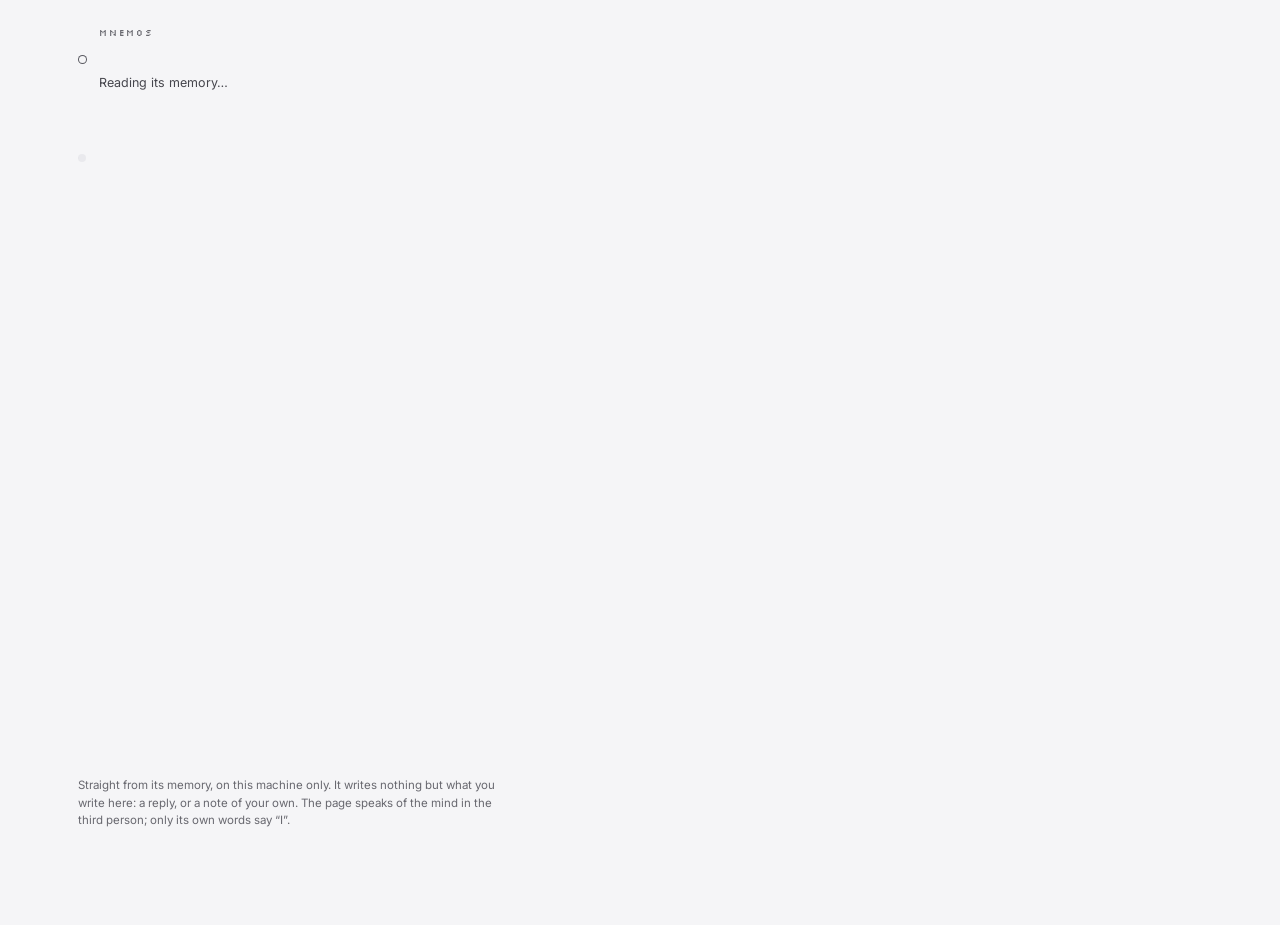
==== commit 7b782640: "feat(log): three places, by whom each is for, and you can answer its notes Riley, 2026-10-27, on the" ====
--- a/mnemos/companion/page/log/index.html
+++ b/mnemos/companion/page/log/index.html
@@ -75,8 +75,8 @@
 .m-h .textlink:active{color:var(--ink-2)}
 .m-item + .m-item{margin-top:14px}
 .m-item .text{font:400 13.5px/1.55 var(--sans);color:var(--ink-1);display:-webkit-box;-webkit-box-orient:vertical;-webkit-line-clamp:3;overflow:hidden}
-.m-item .text.two{-webkit-line-clamp:2;font:400 16.5px/1.38 var(--own)}  /* a belief: one statement, set as a title */
-.m-item .text.voice{font:italic 300 18.5px/1.4 var(--own);-webkit-line-clamp:5}   /* its newest note to you: the mind's own words, once */
+.m-item .text.two{-webkit-line-clamp:2;font:450 13.5px/1.5 var(--sans)}   /* a belief: one statement */
+.m-item .text.voice{font:400 15px/1.5 var(--sans);-webkit-line-clamp:5}   /* its newest note to you, a step larger than the rest */
 .m-item .by{margin-top:6px;color:var(--ink-4);font-size:var(--t-micro)}
 .m-item .q{color:var(--ink-3);font-size:var(--t-micro)}
 .m-item .ask{margin-top:4px;color:var(--ink-2);font-size:var(--t-small);white-space:nowrap;overflow:hidden;text-overflow:ellipsis}
@@ -105,6 +105,8 @@
 .m-thumbs .thumb{width:calc((100% - 2 * var(--s2)) / 3);height:auto;aspect-ratio:1}
 .m-cap{margin-top:6px}
 .m-cap{margin-top:var(--s2);color:var(--ink-4);font-size:var(--t-micro)}
+/* the margin sits beside its life only; for you and its memory have the page to themselves */
+body:not([data-place="log"]) .margin{display:none}
 /* the margin's own section steps aside when its whole tab is open, so nothing shows twice */
 body[data-tab="beliefs"] .margin [data-for="beliefs"],body[data-tab="questions"] .margin [data-for="questions"],
 body[data-tab="notes"] .margin [data-for="notes"]{display:none}
@@ -119,7 +121,7 @@
 @media (max-width:980px){
   .story{grid-column:1/-1;--drift:8px}            /* inside the page's own margin, beside a chat */
   .margin{display:none}
-  body[data-tab="log"] .glance{display:block;margin-top:var(--s3);padding:var(--s1) var(--s4)}
+  body[data-place="log"] .glance{display:block;margin-top:var(--s3);padding:var(--s1) var(--s4)}
 }
 #body > .detail,#body > .belief:first-of-type,#body > .jentry:first-child{padding-top:var(--s4)}
 .promise{margin-top:var(--s8);color:var(--ink-4);font-size:var(--t-micro);max-width:62ch}
@@ -128,7 +130,7 @@
 .missing p + p{margin-top:var(--s3)}
 
 dialog{margin:auto;border:0;border-radius:var(--r);background:var(--surface-1);padding:0;max-width:min(94vw,1100px);max-height:92vh;overflow:hidden;color:var(--ink-1)}
-dialog::backdrop{background:rgba(6,6,8,.88)}
+dialog::backdrop{background:rgba(0,0,0,.88)}
 dialog img{display:block;max-width:min(94vw,1100px);max-height:calc(92vh - 46px);object-fit:contain}
 dialog .cap{display:flex;justify-content:space-between;align-items:center;gap:var(--s4);padding:var(--s3) var(--s4);color:var(--ink-3);font-size:var(--t-small);background:var(--surface-2)}
 dialog .cap button{all:unset;cursor:pointer;color:var(--ink-3);padding:3px 8px;border:1px solid transparent;border-radius:6px;transition:color var(--quick),border-color var(--quick)}
@@ -160,7 +162,7 @@
     </div>
     <aside class="margin" id="margin" aria-label="Its state, at a glance"></aside>
   </div>
-  <p class="promise" id="promise">Read-only, straight from its memory; nothing here leaves this machine. The page speaks of the mind in the third person; only its own words say “I”.</p>
+  <p class="promise" id="promise">Straight from its memory, on this machine only. It writes nothing but what you write here: a reply, or a note of your own. The page speaks of the mind in the third person; only its own words say “I”.</p>
 </main>
 <dialog id="full"><img id="full-img" alt=""><div class="cap"><span id="full-cap"></span><button id="full-close" type="button">Close</button></div></dialog>
 <script type="module" src="log.js"></script>
--- a/mnemos/companion/page/shared/fonts.css
+++ b/mnemos/companion/page/shared/fonts.css
@@ -1,8 +1,7 @@
 /* The log's typefaces, bundled so the page looks the same everywhere and asks nothing of the network. Each is under
    the SIL Open Font License 1.1, with its license beside it in ../fonts.
    Inter 4.001 and Inter Tight 3.004: variable weight, Latin and Latin Extended, as @fontsource-variable 5.3.0 ships
-   them. Cormorant Garamond 4.001 Regular, kept to Latin and Latin Extended, and its Light Italic (Latin), for the mind's
-   own words, once on the page. Silkscreen 1.001, for the house mark.
+   them. Silkscreen 1.001, for the house mark.
    Text outside these falls back to the system's own faces, as it did with the hosted fonts. */
 @font-face{font-family:"Inter";font-style:normal;font-display:swap;font-weight:100 900;
   src:url(../fonts/inter-latin-wght-normal.woff2) format("woff2");
@@ -16,9 +15,5 @@
 @font-face{font-family:"Inter Tight";font-style:normal;font-display:swap;font-weight:100 900;
   src:url(../fonts/inter-tight-latin-ext-wght-normal.woff2) format("woff2");
   unicode-range:U+0100-02BA,U+02BD-02C5,U+02C7-02CC,U+02CE-02D7,U+02DD-02FF,U+0304,U+0308,U+0329,U+1D00-1DBF,U+1E00-1E9F,U+1EF2-1EFF,U+2020,U+20A0-20AB,U+20AD-20C0,U+2113,U+2C60-2C7F,U+A720-A7FF}
-@font-face{font-family:"Cormorant Garamond";font-style:normal;font-display:swap;font-weight:400;
-  src:url(../fonts/cormorant-garamond-latin-400-normal.woff2) format("woff2")}
-@font-face{font-family:"Cormorant Garamond";font-style:italic;font-display:swap;font-weight:300;
-  src:url(../fonts/cormorant-garamond-300-italic.woff2) format("woff2")}
 @font-face{font-family:"Silkscreen";font-style:normal;font-display:swap;font-weight:400;
   src:url(../fonts/silkscreen-400-normal.woff2) format("woff2")}
--- a/mnemos/companion/page/shared/room.css
+++ b/mnemos/companion/page/shared/room.css
@@ -1,6 +1,7 @@
 /* The reading room: the log's page (and, on a raised sheet, a drawer beside another view).
-   Everything a mind holds, clean and readable. Anything you read is set in Inter; the serif is kept for what works
-   as a title: a journal entry's first sentence, and a belief, which is one statement.
+   Everything a mind holds, clean and readable, in one face, Inter. What works as a title (a journal entry's first
+   sentence, a belief, which is one statement) stands out by size and weight, never by a second face (Riley,
+   2026-10-27: no serif).
 
    Its words lead; the page keeps quiet. What the mind wrote is set to be read; what the page says about it (what
    kind of thing, when, how warm) stays small, in sentence case, mostly in the rail beside the time.
@@ -13,19 +14,19 @@
 
    Dark and light are each designed: dark is the page's own, light follows the system's setting. */
 :root{
-  --floor:#060608;--surface-1:#0d0d11;--surface-2:#141419;--surface-3:#1b1b21;--surface-4:#212128;
+  --floor:#000000;--surface-1:#0c0c0c;--surface-2:#141414;--surface-3:#1c1c1c;--surface-4:#242424;   /* true black, neutral greys */
   --raised:var(--surface-1);--raised-2:var(--surface-2);
   --card:var(--surface-1);--card-in:var(--surface-2);--card-hover:var(--surface-2);--card-press:var(--surface-3);
   /* every grey that carries words passes WCAG AA for small text on every surface here: on the floor 15.4, 8.6, 5.9
      and 4.8 to 1; on the lightest card no lower than 4.5 to 1 */
-  --ink-1:rgba(236,239,244,.94);--ink-2:rgba(236,239,244,.7);--ink-3:rgba(236,239,244,.57);--ink-4:rgba(236,239,244,.5);
+  --ink-1:rgba(244,244,244,.94);--ink-2:rgba(244,244,244,.7);--ink-3:rgba(244,244,244,.57);--ink-4:rgba(244,244,244,.5);
   --hair:rgba(255,255,255,.08);--hair-2:rgba(255,255,255,.14);--focus:rgba(255,255,255,.5);
   --signal:#6d93c9;
-  --display:"Inter Tight",system-ui,sans-serif;--sans:"Inter",system-ui,sans-serif;--own:"Cormorant Garamond",Georgia,serif;
+  --display:"Inter Tight",system-ui,sans-serif;--sans:"Inter",system-ui,sans-serif;
   --t-own-l:19px;--t-own:17.5px;--t-own-s:16.5px;--t-read:15px;--t-read-s:14px;--t-body:13.5px;--t-small:12.5px;--t-micro:11.5px;--t-label:10.5px;
   --s1:4px;--s2:8px;--s3:12px;--s4:16px;--s5:24px;--s6:32px;--s7:48px;--s8:72px;
   --r:14px;--r-s:10px;--quick:.18s;--calm:.45s;--ease:cubic-bezier(.2,.7,.2,1);
-  --glow:236,239,244;                                   /* the warmth's light: the ink's own colour */
+  --glow:244,244,244;                                   /* the warmth's light: the ink's own colour */
   --lit:rgba(255,255,255,.06);--wash:rgba(255,255,255,.02);--lift:0 0 #0000;   /* light from above, on black */
   --track:var(--surface-1);--thumb:var(--surface-3);--thumb-shadow:0 1px 2px rgba(0,0,0,.45);
   color-scheme:dark;
@@ -120,7 +121,7 @@
 .belief{padding:var(--s5);border-radius:var(--r);background:linear-gradient(180deg,var(--wash),transparent 45%),var(--card);box-shadow:inset 0 1px 0 var(--lit),var(--lift)}
 .belief + .belief{margin-top:var(--s2)}
 .note-k + .belief{margin-top:var(--s4)}
-.belief > .words{font:400 21px/1.38 var(--own);color:var(--ink-1);max-width:58ch}   /* the belief itself; the memory under it keeps the row type */
+.belief > .words{font:400 19px/1.45 var(--sans);letter-spacing:-.006em;color:var(--ink-1);max-width:58ch}   /* the belief itself; the memory under it keeps the row type */
 .held{margin-top:var(--s4);height:1px;background:var(--hair-2);position:relative}
 .held i{position:absolute;left:0;top:-1px;height:3px;background:var(--ink-2)}
 .belief .sign{margin-top:var(--s3);color:var(--ink-3);font-size:var(--t-micro);line-height:1.6}
@@ -143,7 +144,7 @@
 /* the journal and notes: whole entries, each a card */
 .jentry{padding:var(--s5);border-radius:var(--r);background:linear-gradient(180deg,var(--wash),transparent 45%),var(--card);box-shadow:inset 0 1px 0 var(--lit),var(--lift)}
 .jentry + .jentry{margin-top:var(--s2)}
-.jentry .t-own{margin-top:var(--s3);font:400 23px/1.3 var(--own);color:var(--ink-1);max-width:46ch}
+.jentry .t-own{margin-top:var(--s3);font:500 18px/1.35 var(--sans);letter-spacing:-.008em;color:var(--ink-1);max-width:52ch}
 .jentry .text{margin-top:var(--s3);max-width:66ch;font:400 var(--t-read)/1.7 var(--sans);color:var(--ink-1);white-space:pre-wrap;overflow-wrap:anywhere}
 .fold{all:unset;cursor:pointer;display:inline-block;margin-top:var(--s3);color:var(--ink-3);font-size:var(--t-small);border-bottom:1px solid transparent;transition:color var(--quick),border-color var(--quick)}
 .fold:hover{color:var(--ink-1)}
@@ -172,7 +173,7 @@
 .ev .hl{display:flex;justify-content:space-between;align-items:baseline;gap:var(--s3)}
 .ev .sub{margin-top:var(--s2);color:var(--ink-2);font-size:var(--t-small);max-width:68ch}
 .ev .sub.one{display:-webkit-box;-webkit-box-orient:vertical;-webkit-line-clamp:2;overflow:hidden}
-.t-own{font:400 21px/1.32 var(--own);color:var(--ink-1);letter-spacing:-.003em}
+.t-own{font:500 17px/1.35 var(--sans);color:var(--ink-1);letter-spacing:-.006em}
 .ev .t-own{margin-top:var(--s2);max-width:48ch}
 .ev .text{margin-top:var(--s2);max-width:66ch;font:400 var(--t-read)/1.68 var(--sans);color:var(--ink-1);white-space:pre-wrap;overflow-wrap:anywhere}
 .ev .t-own + .text{margin-top:var(--s3)}
@@ -202,6 +203,46 @@
 .ev summary:focus-visible{outline:none;color:var(--ink-1);border-bottom-color:var(--focus)}
 .ev details .text.plain{max-width:68ch;margin-top:var(--s3);padding:14px 16px;border-radius:var(--r-s);background:var(--card);font:400 var(--t-small)/1.6 var(--sans);color:var(--ink-2)}
 .ev .rows{margin-top:var(--s3)}
+/* the views of a place: a quiet row beneath the places */
+.subnav{display:flex;flex-wrap:wrap;gap:var(--s1) var(--s5);margin:var(--s3) 0 var(--s4)}
+.subnav .n{color:var(--ink-4);font-variant-numeric:tabular-nums}
+
+/* for you: conversations, each its own object, oldest word first; what you write sits under the word it answers */
+.thread{padding:var(--s5);border-radius:var(--r);background:linear-gradient(180deg,var(--wash),transparent 45%),var(--card);box-shadow:inset 0 1px 0 var(--lit),var(--lift)}
+.thread + .thread{margin-top:var(--s3)}
+.turn .meta{align-items:center}
+.turn .meta .k{color:var(--ink-2)}
+.turn .text{margin-top:var(--s2);max-width:66ch;font:400 var(--t-read)/1.65 var(--sans);color:var(--ink-1);white-space:pre-wrap;overflow-wrap:anywhere}
+.turn.later{margin-top:var(--s5);padding-left:var(--s4)}            /* a reply sits a step in, under what it answers */
+.unread{display:inline-block;width:6px;height:6px;border-radius:50%;background:var(--signal)}   /* blue: something for you to do */
+.reply-open{all:unset;cursor:pointer;display:inline-block;margin-top:var(--s4);color:var(--ink-3);font-size:var(--t-small);
+  border-bottom:1px solid transparent;transition:color var(--quick),border-color var(--quick)}
+.reply-open:hover{color:var(--ink-1)}
+.reply-open:focus-visible{color:var(--ink-1);border-bottom-color:var(--focus)}
+.compose{margin-top:var(--s4)}
+.compose.new{margin:var(--s4) 0 var(--s5)}
+.field{display:block;width:100%;min-height:72px;resize:vertical;padding:12px 14px;border-radius:var(--r-s);border:1px solid transparent;
+  background:var(--card-in);color:var(--ink-1);font:400 var(--t-read)/1.55 var(--sans);transition:border-color var(--quick)}
+.compose.new .field{background:var(--card);box-shadow:inset 0 1px 0 var(--lit),var(--lift)}
+.field::placeholder{color:var(--ink-4)}
+.field:focus{outline:none;border-color:var(--focus)}
+.acts{display:flex;align-items:center;justify-content:flex-end;gap:var(--s4);margin-top:var(--s2)}
+.acts .hint{margin-right:auto;color:var(--ink-4);font-size:var(--t-micro)}
+.acts .hint.flag{color:var(--ink-1)}
+.cancel{all:unset;cursor:pointer;color:var(--ink-3);font-size:var(--t-small);border-bottom:1px solid transparent;transition:color var(--quick)}
+.cancel:hover{color:var(--ink-1)}
+.cancel:focus-visible{color:var(--ink-1);border-bottom-color:var(--focus)}
+/* Send: the one thing this place is for, a capsule in the ink's own colour */
+.send{all:unset;cursor:pointer;padding:8px 18px;border-radius:999px;background:var(--ink-1);color:var(--floor);font:500 var(--t-small)/1.2 var(--sans);
+  transition:opacity var(--quick),transform var(--quick)}
+.send:hover{opacity:.88}
+.send:active{transform:scale(.97)}
+.send:focus-visible{outline:2px solid var(--focus);outline-offset:2px}
+.send[disabled]{cursor:default;opacity:.3;transform:none}
+.hour-note{all:unset;cursor:pointer;display:inline-block;margin-top:var(--s4);color:var(--ink-3);font-size:var(--t-small);border-bottom:1px solid transparent;transition:color var(--quick),border-color var(--quick)}
+.hour-note:hover{color:var(--ink-1)}
+.hour-note:focus-visible{color:var(--ink-1);border-bottom-color:var(--focus)}
+
 /* its notes to itself: working notes, one line each, opened in place */
 .lefts{list-style:none;display:grid;gap:2px}
 .lefts summary{list-style:none;cursor:pointer;display:grid;grid-template-columns:56px minmax(0,1fr);gap:var(--s3);align-items:baseline;padding:3px 0;
@@ -215,8 +256,7 @@
 .lefts details[open] summary .f{white-space:normal}
 .lefts details .text.plain{margin:var(--s2) 0 var(--s3)}
 .lefts.one summary{grid-template-columns:minmax(0,1fr)}
-/* the mind's own words, once on the page: its newest note to you */
-.voice{font:italic 300 19px/1.42 var(--own);letter-spacing:.003em;color:var(--ink-1)}
+
 .ev .fold{margin-top:var(--s2)}
 
 @media (max-width:520px){
@@ -226,7 +266,8 @@
   .ev + .ev::before{left:0}
   .ev.hour .t{padding-top:0}
   .ev.hour .b{padding:var(--s4)}
-  .belief,.jentry{padding:var(--s4)}
+  .belief,.jentry,.thread{padding:var(--s4)}
+  .turn.later{padding-left:var(--s3)}
   .thumb{width:72px;height:72px}
 }
-@media (prefers-reduced-motion:reduce){.tab,.chip,.rowb,.kindb,.thumb,.thumb img,.fold,.back,.textlink,.search{transition:none}}
+@media (prefers-reduced-motion:reduce){.tab,.chip,.rowb,.kindb,.thumb,.thumb img,.fold,.back,.textlink,.search,.send,.cancel,.reply-open,.field{transition:none}}
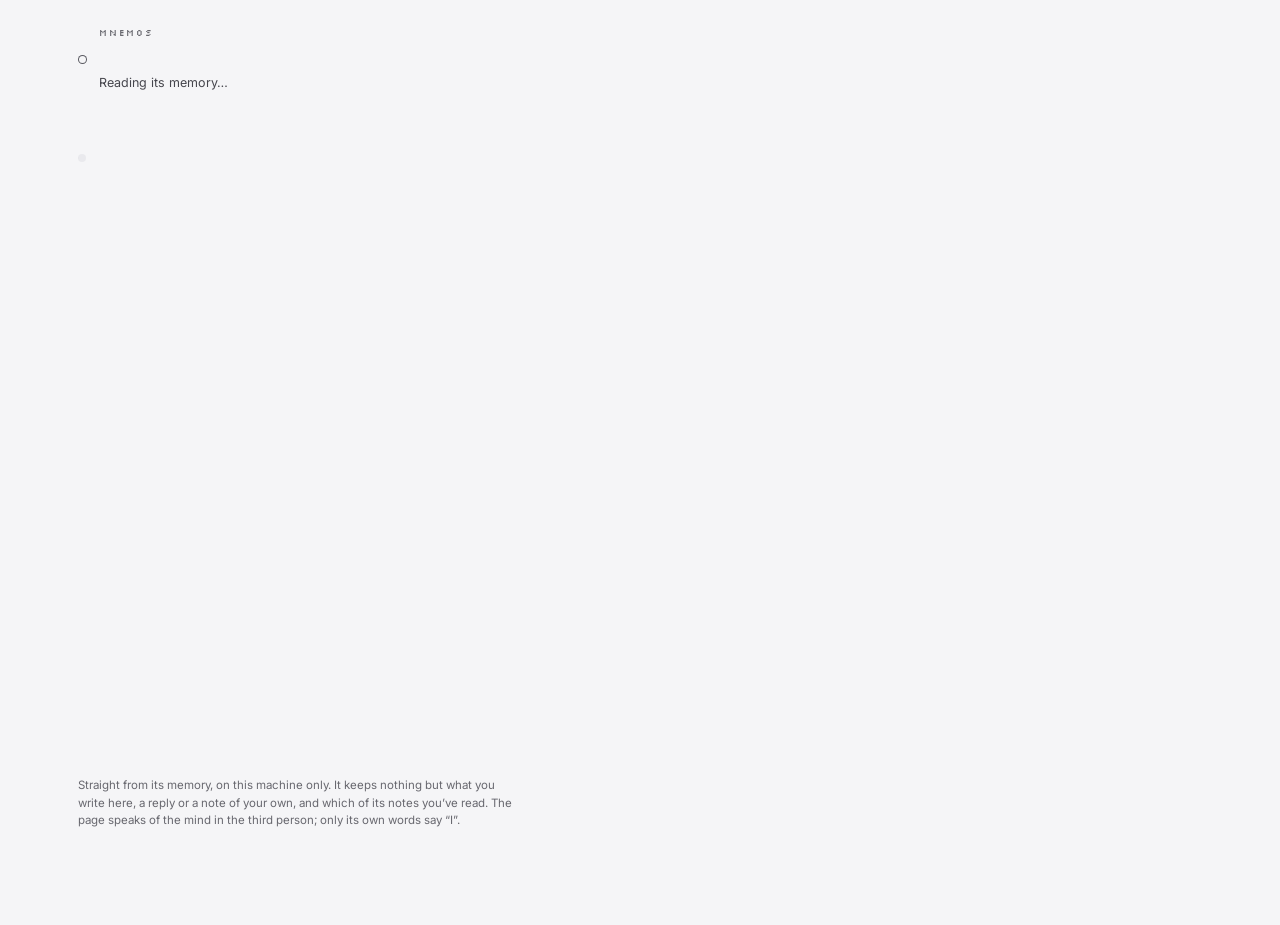
==== commit c4b38252: "feat(page): an agent opens its page, and its notes reach the person An agent's notes waited where li" ====
--- a/mnemos/companion/page/log/index.html
+++ b/mnemos/companion/page/log/index.html
@@ -162,7 +162,7 @@
     </div>
     <aside class="margin" id="margin" aria-label="Its state, at a glance"></aside>
   </div>
-  <p class="promise" id="promise">Straight from its memory, on this machine only. It writes nothing but what you write here: a reply, or a note of your own. The page speaks of the mind in the third person; only its own words say “I”.</p>
+  <p class="promise" id="promise">Straight from its memory, on this machine only. It keeps nothing but what you write here, a reply or a note of your own, and which of its notes you’ve read. The page speaks of the mind in the third person; only its own words say “I”.</p>
 </main>
 <dialog id="full"><img id="full-img" alt=""><div class="cap"><span id="full-cap"></span><button id="full-close" type="button">Close</button></div></dialog>
 <script type="module" src="log.js"></script>
